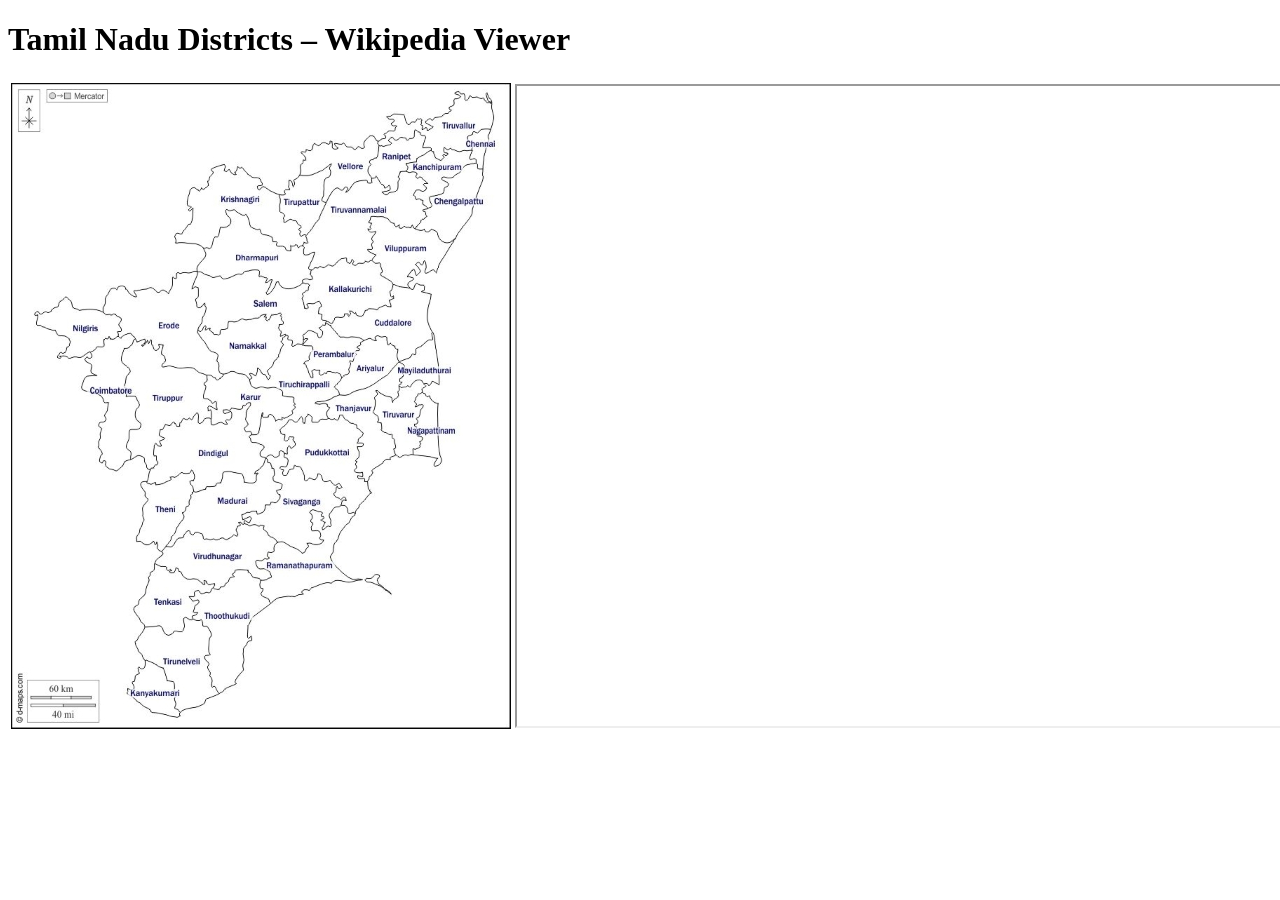
==== tamilnadu_map_wikipidea_viewer/index.html @ 9bba90bd "Add files via upload" ====
<!DOCTYPE html>
<html lang="en">
<head>
    <meta charset="UTF-8">
    <title>Tamil Nadu Districts – Wikipedia Viewer</title>
</head>

<body>

<h1>Tamil Nadu Districts – Wikipedia Viewer</h1>

<table>
<tr>

<!-- Map Section -->
<td>
    <img src="chennai-map.jpg"
         alt="Tamil Nadu District Map"
         usemap="#image-map">

    <map name="image-map">

        <area shape="rect"
              coords="474,48,462,76"
              href="https://en.wikipedia.org/wiki/Chennai_district"
              target="infoFrame">

        <area shape="poly"
              coords="410,76,415,112,456,75"
              href="https://en.wikipedia.org/wiki/Kanchipuram_district"
              target="infoFrame">

        <area shape="poly"
              coords="467,18,418,46,429,66,479,39,474,27"
              href="https://en.wikipedia.org/wiki/Tiruvallur_district"
              target="infoFrame">

        <area shape="poly"
              coords="322,79,323,102,354,92,361,63,304,63,290,90"
              href="https://en.wikipedia.org/wiki/Vellore_district"
              target="infoFrame">

        <area shape="poly"
              coords="187,194,250,202,308,241,270,226,204,245"
              href="https://en.wikipedia.org/wiki/Salem_district"
              target="infoFrame">

        <area shape="poly"
              coords="160,460,221,399,262,408,226,443"
              href="https://en.wikipedia.org/wiki/Madurai_district"
              target="infoFrame">

        <area shape="poly"
              coords="125,566,163,555,191,545,199,613,163,595"
              href="https://en.wikipedia.org/wiki/Tirunelveli_district"
              target="infoFrame">

        <area shape="poly"
              coords="97,379,118,329,106,264,81,276"
              href="https://en.wikipedia.org/wiki/Coimbatore_district"
              target="infoFrame">

    </map>
</td>

<!-- Frame Section -->
<td>
    <iframe name="infoFrame" width="800" height="640"></iframe>
</td>

</tr>
</table>

</body>
</html>
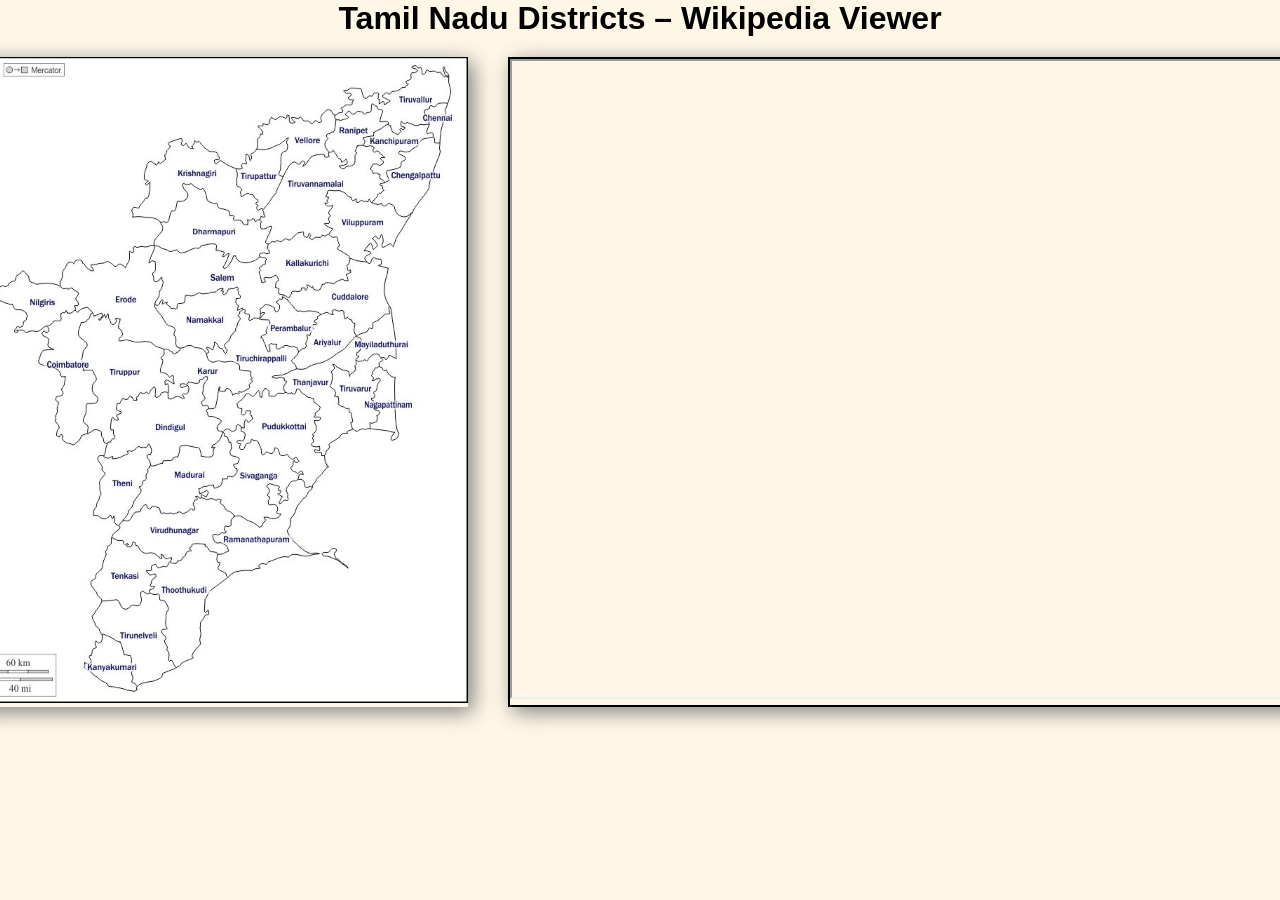
==== commit 7029f6ae: "Refactor HTML structure for Tamil Nadu map viewer" ====
--- a/tamilnadu_map_wikipidea_viewer/index.html
+++ b/tamilnadu_map_wikipidea_viewer/index.html
@@ -3,73 +3,58 @@
 <head>
     <meta charset="UTF-8">
     <title>Tamil Nadu Districts – Wikipedia Viewer</title>
+
+    <!-- External CSS -->
+    <link rel="stylesheet" href="style.css">
 </head>
 
 <body>
 
 <h1>Tamil Nadu Districts – Wikipedia Viewer</h1>
 
-<table>
-<tr>
+<div class="main">
 
-<!-- Map Section -->
-<td>
-    <img src="chennai-map.jpg"
-         alt="Tamil Nadu District Map"
-         usemap="#image-map">
+    <!-- Map Section -->
+    <div class="container1">
+        <img src="chennai-map.jpg"
+             alt="Tamil Nadu District Map"
+             usemap="#image-map">
 
-    <map name="image-map">
+        <map name="image-map">
+            <area class="chennai" shape="rect"
+                  coords="474,48,462,76">
 
-        <area shape="rect"
-              coords="474,48,462,76"
-              href="https://en.wikipedia.org/wiki/Chennai_district"
-              target="infoFrame">
+            <area class="kanchipuram" shape="poly"
+                  coords="410,76,415,112,456,75">
 
-        <area shape="poly"
-              coords="410,76,415,112,456,75"
-              href="https://en.wikipedia.org/wiki/Kanchipuram_district"
-              target="infoFrame">
+            <area class="tiruvallur" shape="poly"
+                  coords="467,18,418,46,429,66,479,39,474,27">
 
-        <area shape="poly"
-              coords="467,18,418,46,429,66,479,39,474,27"
-              href="https://en.wikipedia.org/wiki/Tiruvallur_district"
-              target="infoFrame">
+            <area class="vellore" shape="poly"
+                  coords="322,79,323,102,354,92,361,63,304,63,290,90">
 
-        <area shape="poly"
-              coords="322,79,323,102,354,92,361,63,304,63,290,90"
-              href="https://en.wikipedia.org/wiki/Vellore_district"
-              target="infoFrame">
+            <area class="salem" shape="poly"
+                  coords="187,194,250,202,308,241,270,226,204,245">
 
-        <area shape="poly"
-              coords="187,194,250,202,308,241,270,226,204,245"
-              href="https://en.wikipedia.org/wiki/Salem_district"
-              target="infoFrame">
+            <area class="madurai" shape="poly"
+                  coords="160,460,221,399,262,408,226,443">
 
-        <area shape="poly"
-              coords="160,460,221,399,262,408,226,443"
-              href="https://en.wikipedia.org/wiki/Madurai_district"
-              target="infoFrame">
+            <area class="tirunelveli" shape="poly"
+                  coords="125,566,163,555,191,545,199,613,163,595">
 
-        <area shape="poly"
-              coords="125,566,163,555,191,545,199,613,163,595"
-              href="https://en.wikipedia.org/wiki/Tirunelveli_district"
-              target="infoFrame">
+            <area class="coimbatore" shape="poly"
+                  coords="97,379,118,329,106,264,81,276">
+        </map>
+    </div>
 
-        <area shape="poly"
-              coords="97,379,118,329,106,264,81,276"
-              href="https://en.wikipedia.org/wiki/Coimbatore_district"
-              target="infoFrame">
+    <!-- Frame Section -->
+    <div class="container2">
+        <iframe class="iframe1"></iframe>
+    </div>
 
-    </map>
-</td>
+</div>
 
-<!-- Frame Section -->
-<td>
-    <iframe name="infoFrame" width="800" height="640"></iframe>
-</td>
-
-</tr>
-</table>
-
+<!-- External JavaScript -->
+<script src="script.js"></script>
 </body>
 </html>
--- a/tamilnadu_map_wikipidea_viewer/style.css
+++ b/tamilnadu_map_wikipidea_viewer/style.css
@@ -0,0 +1,32 @@
+* {
+    margin: 0;
+    padding: 0;
+    box-sizing: border-box;
+}
+
+body {
+    background-color: #fff7e6;   /* Option 2: Light cream */
+    font-family: Arial, sans-serif;
+    text-align: center;
+}
+
+.main {
+    display: flex;
+    justify-content: center;
+    margin-top: 20px;
+}
+
+.container1 {
+    box-shadow: 5px 5px 20px grey;
+}
+
+.container2 {
+    margin-left: 40px;
+    border: 2px solid black;
+    box-shadow: 5px 5px 20px grey;
+}
+
+iframe {
+    width: 800px;
+    height: 640px;
+}
